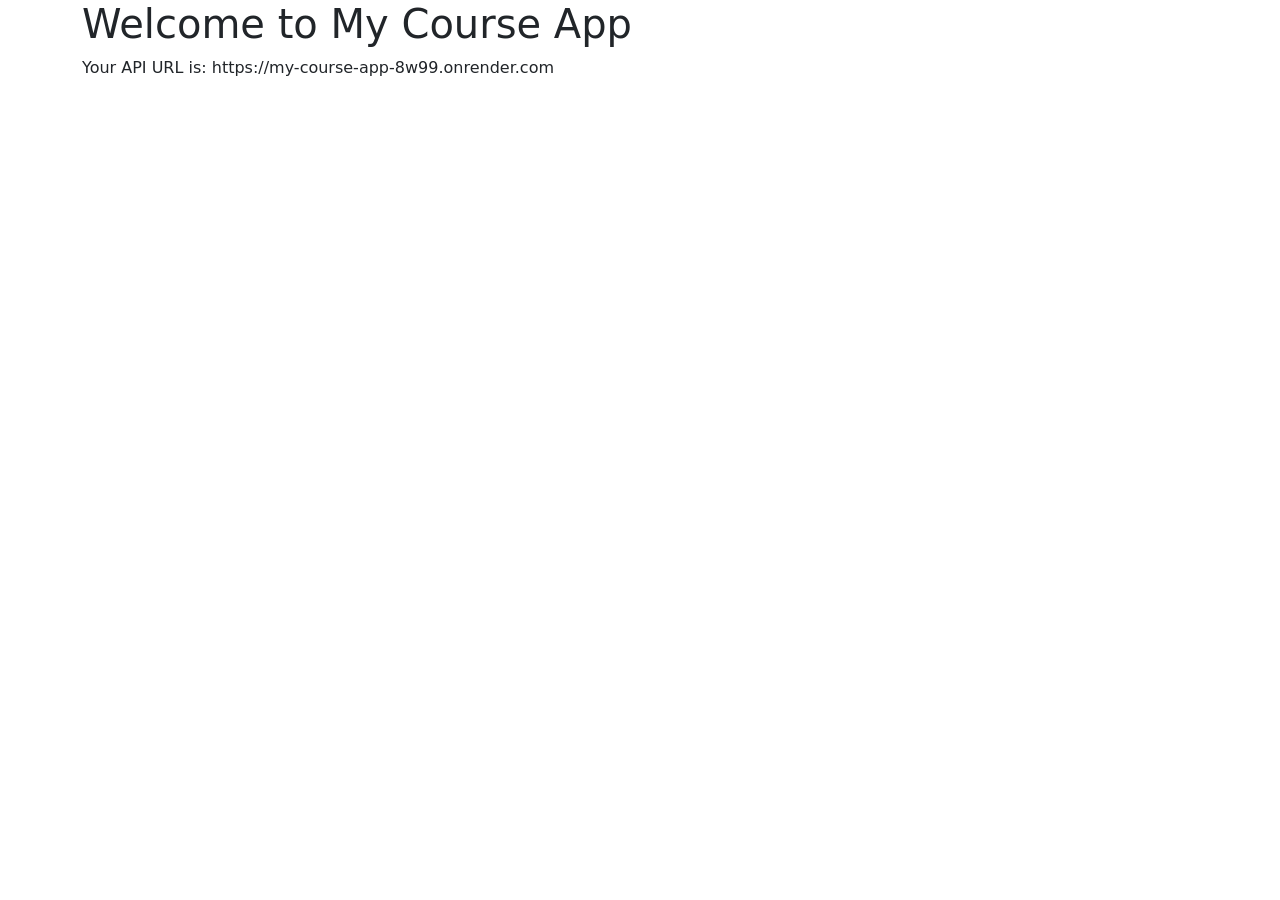
==== index.html @ dac9d931 "Update index.html with Bootstrap 5 UI and API_URL configuration" ====
<!DOCTYPE html>
<html lang="en">
<head>
    <meta charset="UTF-8">
    <meta name="viewport" content="width=device-width, initial-scale=1.0">
    <link href="https://stackpath.bootstrapcdn.com/bootstrap/5.1.3/css/bootstrap.min.css" rel="stylesheet">
    <title>My Course App</title>
</head>
<body>
    <div class="container">
        <h1>Welcome to My Course App</h1>
        <p>Your API URL is: <span id="api-url"></span></p>
        <!-- Telegram Mini App functionality -->
        <script>
            const API_URL = 'https://my-course-app-8w99.onrender.com';
            document.getElementById('api-url').innerText = API_URL;
            // Add functionality for the Telegram Mini App here
        </script>
    </div>
    <script src="https://code.jquery.com/jquery-3.6.0.min.js"></script>
    <script src="https://stackpath.bootstrapcdn.com/bootstrap/5.1.3/js/bootstrap.bundle.min.js"></script>
</body>
</html>
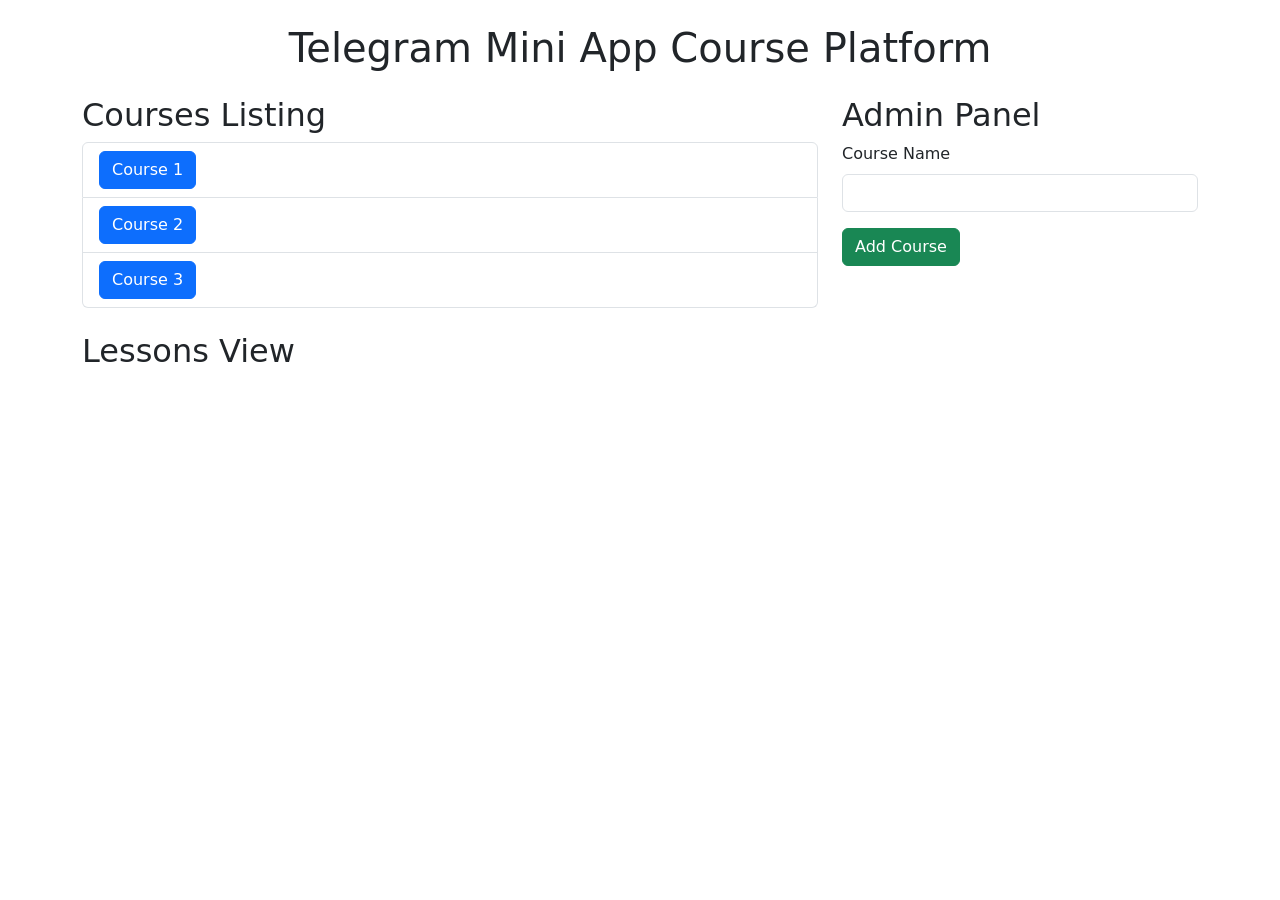
==== commit 9a89f6cb: "Updated index.html with complete working Telegram Mini App course platform." ====
--- a/index.html
+++ b/index.html
@@ -3,21 +3,41 @@
 <head>
     <meta charset="UTF-8">
     <meta name="viewport" content="width=device-width, initial-scale=1.0">
-    <link href="https://stackpath.bootstrapcdn.com/bootstrap/5.1.3/css/bootstrap.min.css" rel="stylesheet">
-    <title>My Course App</title>
+    <link href="https://cdn.jsdelivr.net/npm/bootstrap@5.1.3/dist/css/bootstrap.min.css" rel="stylesheet">
+    <title>Telegram Mini App Course Platform</title>
 </head>
 <body>
     <div class="container">
-        <h1>Welcome to My Course App</h1>
-        <p>Your API URL is: <span id="api-url"></span></p>
-        <!-- Telegram Mini App functionality -->
-        <script>
-            const API_URL = 'https://my-course-app-8w99.onrender.com';
-            document.getElementById('api-url').innerText = API_URL;
-            // Add functionality for the Telegram Mini App here
-        </script>
+        <header class="my-4">
+            <h1 class="text-center">Telegram Mini App Course Platform</h1>
+        </header>
+        <div class="row">
+            <div class="col-md-8">
+                <h2>Courses Listing</h2>
+                <ul class="list-group">
+                    <li class="list-group-item"><a href="#" class="btn btn-primary">Course 1</a></li>
+                    <li class="list-group-item"><a href="#" class="btn btn-primary">Course 2</a></li>
+                    <li class="list-group-item"><a href="#" class="btn btn-primary">Course 3</a></li>
+                </ul>
+                <div class="lesson-view mt-4">
+                    <h2>Lessons View</h2>
+                    <div class="embed-responsive embed-responsive-16by9">
+                        <iframe class="embed-responsive-item" src="https://www.youtube.com/embed/dQw4w9WgXcQ" allowfullscreen></iframe>
+                    </div>
+                </div>
+            </div>
+            <div class="col-md-4">
+                <h2>Admin Panel</h2>
+                <form>
+                    <div class="mb-3">
+                        <label for="courseName" class="form-label">Course Name</label>
+                        <input type="text" class="form-control" id="courseName" required>
+                    </div>
+                    <button type="submit" class="btn btn-success">Add Course</button>
+                </form>
+            </div>
+        </div>
     </div>
-    <script src="https://code.jquery.com/jquery-3.6.0.min.js"></script>
-    <script src="https://stackpath.bootstrapcdn.com/bootstrap/5.1.3/js/bootstrap.bundle.min.js"></script>
+    <script src="https://cdn.jsdelivr.net/npm/bootstrap@5.1.3/dist/js/bootstrap.bundle.min.js"></script>
 </body>
 </html>
